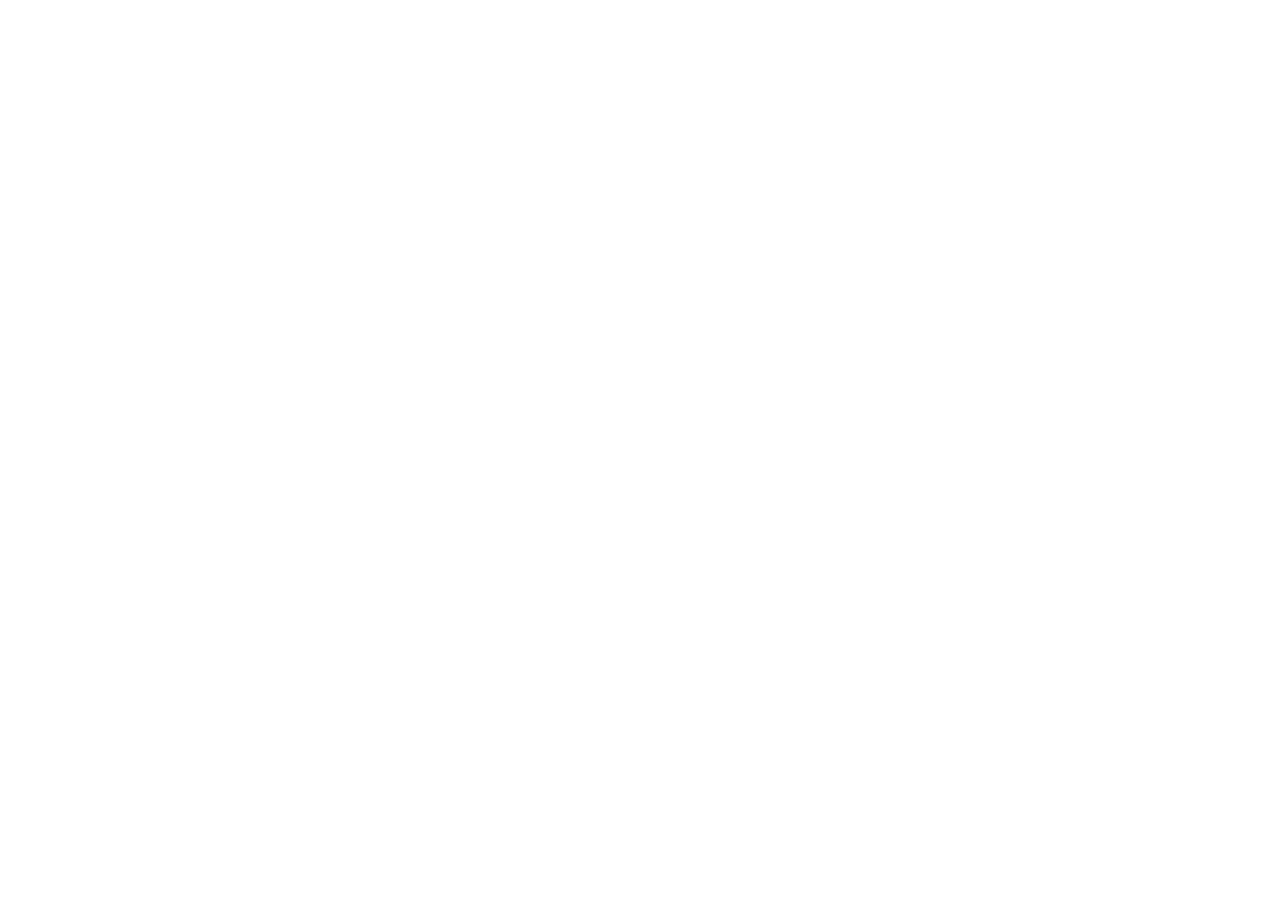
==== index.html @ d9ea5fed "Add files via upload" ====
<!DOCTYPE html>
<html lang="en">
<head>
    <meta charset="UTF-8">
    <meta name="viewport" content="width=device-width, initial-scale=1.0">
    <title>Full-Stack App (Student Build)</title>
    
    <!-- Bootstrap 5 CSS via CDN -->
    <link href="https://cdn.jsdelivr.net/npm/bootstrap@5.3.2/dist/css/bootstrap.min.css" rel="stylesheet" integrity="sha384-GtvkH5g7g9aE3sV+1+jqW0X8jK9Q2V9kFj6wO9Qh5L0rY+Y7y+5yD0PpX2e5XdJ0" crossorigin="anonymous">
    
    <!-- Your custom CSS -->
    <link rel="stylesheet" href="style.css">
</head>
<body>
    
    <!-- Your page content goes here -->

    <!-- Bootstrap 5 JS Bundle via CDN (includes Popper) -->
    <script src="https://cdn.jsdelivr.net/npm/bootstrap@5.3.2/dist/js/bootstrap.bundle.min.js" integrity="sha384-8g+O2fKZ1+XkL4kG1xS2mPn3G1yW0fM0hT+q9B0nE5c+P7hY0p4n0dJ4L5K2sE6Q" crossorigin="anonymous"></script>
    
    <!-- Your custom JS -->
    <script src="script.js"></script>
</body>
</html>
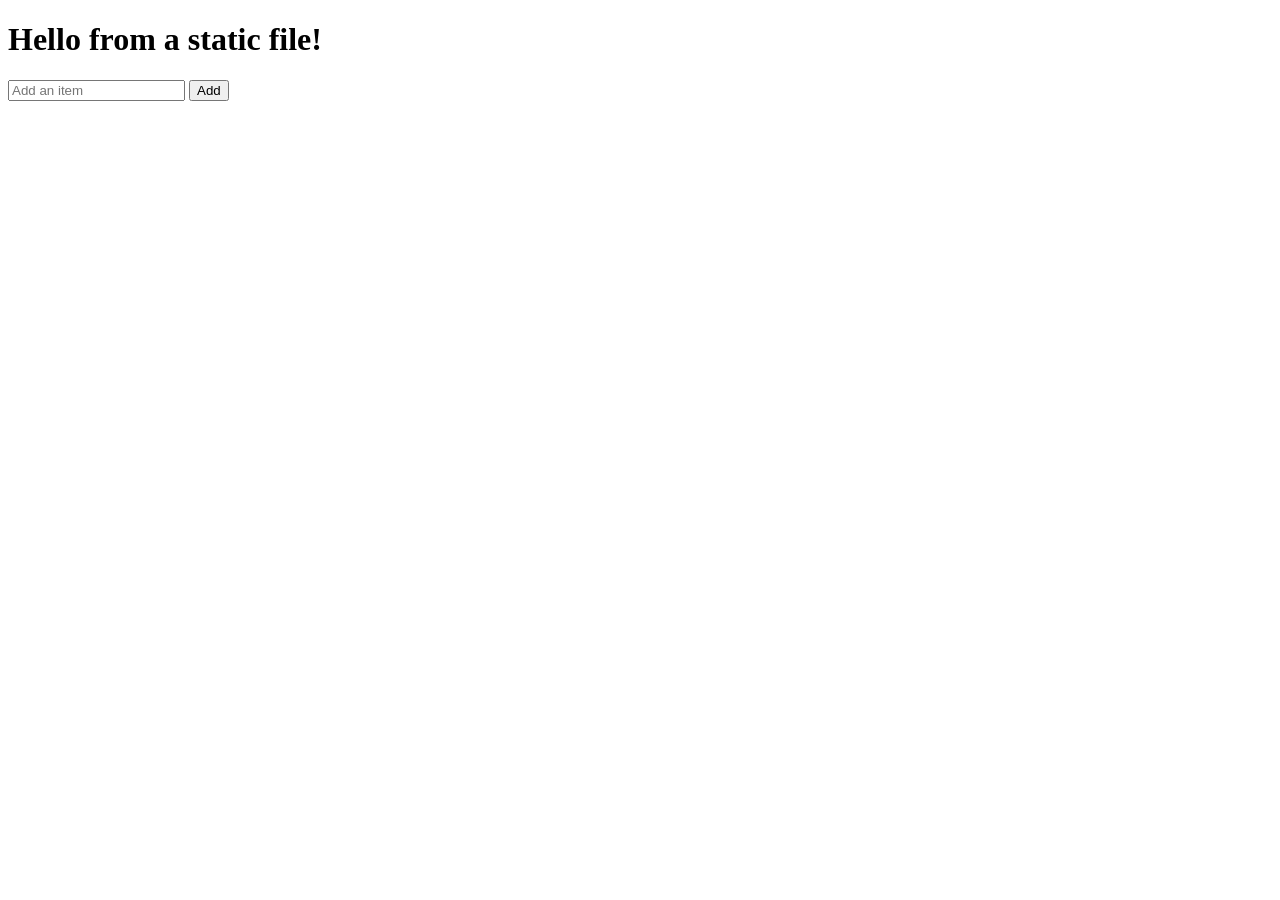
==== commit 265fe544: "Add files via upload" ====
--- a/index.html
+++ b/index.html
@@ -3,22 +3,41 @@
 <head>
     <meta charset="UTF-8">
     <meta name="viewport" content="width=device-width, initial-scale=1.0">
-    <title>Full-Stack App (Student Build)</title>
-    
-    <!-- Bootstrap 5 CSS via CDN -->
-    <link href="https://cdn.jsdelivr.net/npm/bootstrap@5.3.2/dist/css/bootstrap.min.css" rel="stylesheet" integrity="sha384-GtvkH5g7g9aE3sV+1+jqW0X8jK9Q2V9kFj6wO9Qh5L0rY+Y7y+5yD0PpX2e5XdJ0" crossorigin="anonymous">
-    
-    <!-- Your custom CSS -->
-    <link rel="stylesheet" href="style.css">
+    <title>Static File</title>
 </head>
 <body>
-    
-    <!-- Your page content goes here -->
+    <h1>Hello from a static file!</h1>
+    <form id="item-form">
+        <input type="text" id="item-input" placeholder="Add an item" required>
+        <button type="submit">Add</button>
+    </form>
+    <ul id="item-list"></ul>
+    <script>
+        const form = document.getElementById('item-form');
+        const input = document.getElementById('item-input');
+        const list = document.getElementById('item-list');
 
-    <!-- Bootstrap 5 JS Bundle via CDN (includes Popper) -->
-    <script src="https://cdn.jsdelivr.net/npm/bootstrap@5.3.2/dist/js/bootstrap.bundle.min.js" integrity="sha384-8g+O2fKZ1+XkL4kG1xS2mPn3G1yW0fM0hT+q9B0nE5c+P7hY0p4n0dJ4L5K2sE6Q" crossorigin="anonymous"></script>
-    
-    <!-- Your custom JS -->
-    <script src="script.js"></script>
+        form.addEventListener('submit', async (e) => {
+            e.preventDefault();
+            const item = input.value.trim();
+            if (item) {
+                await fetch('/items', {
+                    method: 'POST',
+                    headers: { 'Content-Type': 'application/json' },
+                    body: JSON.stringify({ item })
+                });
+                input.value = '';
+                loadItems();
+            }
+        });
+
+        async function loadItems() {
+            const response = await fetch('/items');
+            const items = await response.json();
+            list.innerHTML = items.map(item => `<li>${item}</li>`).join('');
+        }
+
+        loadItems();
+    </script>
 </body>
 </html>
